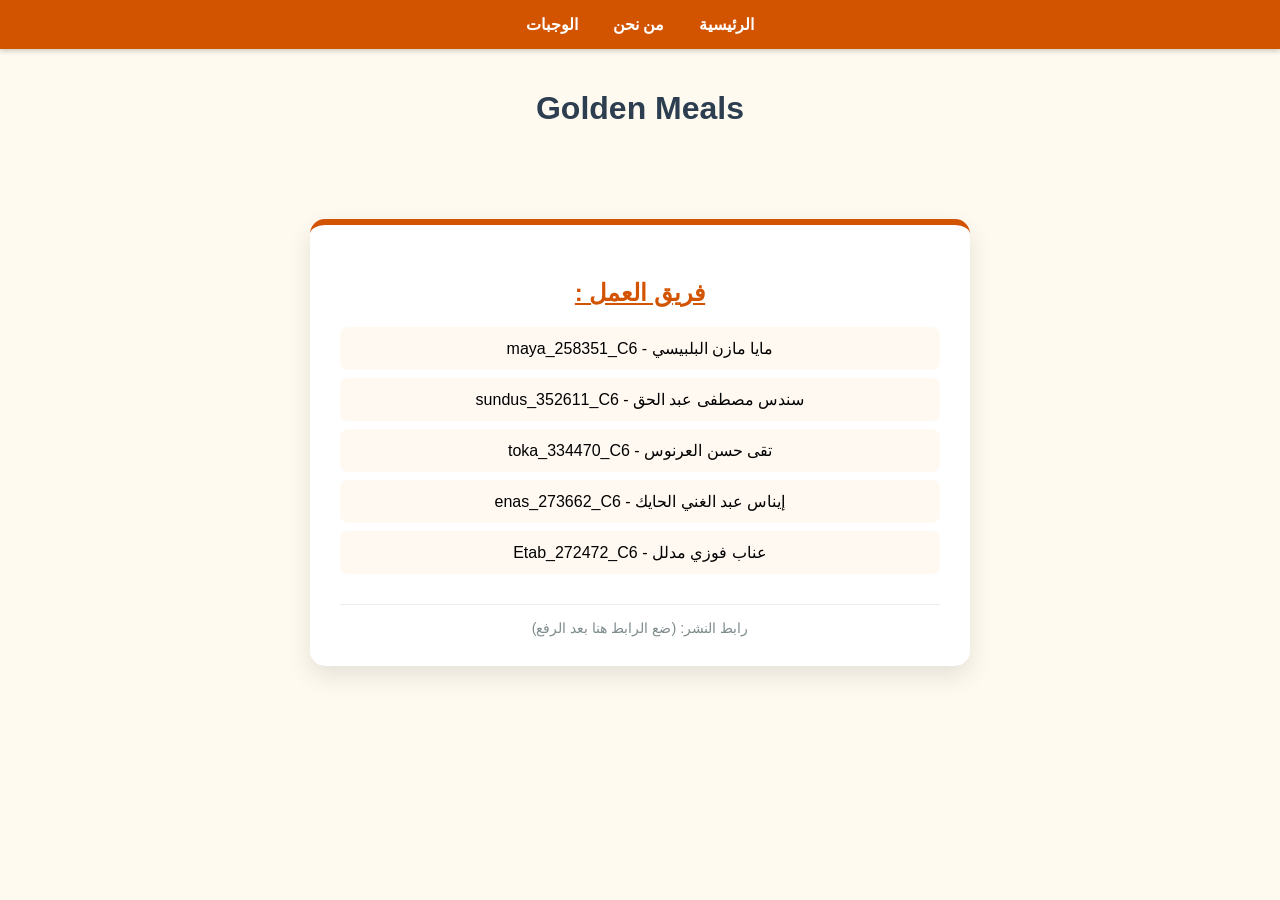
==== index.html @ 12ec75da "Add files via upload" ====
<!DOCTYPE html>
<html lang="ar" dir="rtl">
<head>
    <meta charset="UTF-8">
    <meta name="viewport" content="width=device-width, initial-scale=1.0">
    <meta name="description" content="مطعم Golden Meals للمأكولات البحرية والشرقية">
    <title>الصفحة الرئيسية - Golden Meals</title>

    <link rel="stylesheet" href="style.css">
</head>
<body>

    <nav>
        <a href="index.html">الرئيسية</a>
        <a href="aboutus.html">من نحن</a>
        <a href="meals.html">الوجبات</a>
    </nav>

    <header>
        <h1>Golden Meals</h1>
    </header>

    <main>

        <div class="team-container">

            <h3>فريق العمل :</h3>

            <ul class="team-list">
                <li>مايا مازن البلبيسي - maya_258351_C6</li>
                <li>سندس مصطفى عبد الحق - sundus_352611_C6</li>
                <li>تقى حسن العرنوس - toka_334470_C6</li>
                <li>إيناس عبد الغني الحايك - enas_273662_C6</li>
                <li> عناب فوزي مدلل - Etab_272472_C6</li>
            </ul>

            <div class="publish-box">
                رابط النشر: (ضع الرابط هنا بعد الرفع)
            </div>

        </div>

    </main>

</body>
</html>
---- style.css ----
/* =========================================
   إعدادات عامة
========================================= */

body {
    font-family: 'Segoe UI', Arial, sans-serif;
    background-color: #fffaf0;
    direction: rtl;
    text-align: center;
    margin: 0;
    padding: 0;
}


/* =========================================
   شريط التنقل
========================================= */

nav {
    background-color: #d35400;
    padding: 15px;
    box-shadow: 0 2px 5px rgba(0, 0, 0, 0.2);
}

nav a {
    color: white;
    text-decoration: none;
    margin: 0 15px;
    font-weight: bold;
    transition: 0.3s;
}

nav a:hover {
    opacity: 0.85;
}


/* =========================================
   الهيدر
========================================= */

header {
    padding: 20px;
}

header h1 {
    color: #2c3e50;
}


/* =========================================
   صفحة الفريق
========================================= */

.team-container {
    max-width: 600px;
    margin: 50px auto;
    background-color: #ffffff;
    padding: 30px;
    border-radius: 15px;
    box-shadow: 0 10px 25px rgba(0,0,0,0.1);
    border-top: 6px solid #d35400;
}

.team-container h3 {
    color: #d35400;
    font-size: 24px;
    margin-bottom: 20px;
    text-decoration: underline;
}

.team-list {
    list-style: none;
    padding: 0;
}

.team-list li {
    padding: 12px;
    margin: 8px 0;
    background-color: #fff9f2;
    border-radius: 8px;
    transition: 0.3s;
    font-weight: 500;
}

.team-list li:hover {
    background-color: #fdebd0;
    transform: scale(1.02);
    color: #d35400;
}

.publish-box {
    margin-top: 30px;
    font-size: 0.9em;
    color: #7f8c8d;
    border-top: 1px solid #eeeeee;
    padding-top: 15px;
}


/* =========================================
   صفحة من نحن
========================================= */

.about-section {
    max-width: 1100px;
    margin: 40px auto;
    padding: 20px;
}

.hero-block {
    background-color: #ffffff;
    color: #555555;
    padding: 60px 20px;
    border-radius: 15px;
    margin-bottom: 30px;
    border-bottom: 6px solid #d35400;
}

.info-grid {
    display: grid;
    grid-template-columns: repeat(auto-fit, minmax(300px, 1fr));
    gap: 25px;
    margin-top: 30px;
}

.info-card {
    background: white;
    padding: 30px;
    border-radius: 15px;
    box-shadow: 0 5px 15px rgba(0,0,0,0.08);
    border-top: 4px solid #d35400;
    transition: transform 0.3s ease;
    text-align: center;
}

.info-card:hover {
    transform: translateY(-10px);
}

.info-card i {
    font-size: 40px;
    color: #d35400;
    margin-bottom: 15px;
}

.info-card h3 {
    color: #2c3e50;
    margin-bottom: 15px;
}

.info-card p {
    color: #555;
    line-height: 1.7;
    font-size: 15px;
}

.contact-block {
    background-color: #ffffff;
    margin-top: 40px;
    padding: 30px;
    border-radius: 15px;
    display: flex;
    justify-content: space-around;
    flex-wrap: wrap;
    border: 1px solid #dddddd;
}

.contact-item {
    margin: 15px;
    text-align: center;
    min-width: 200px;
}

.contact-item span {
    display: block;
    font-weight: bold;
    color: #d35400;
    margin-top: 10px;
}

.contact-icon {
    font-size: 24px;
    color: #d35400;
}


/* =========================================
   صفحة الوجبات
========================================= */

.meals-wrapper {
    display: flex;
    flex-wrap: wrap;
    justify-content: center;
    gap: 15px;
    padding: 20px;
    max-width: 1200px;
    margin: 0 auto;
}

.small-card {
    background: white;
    width: 210px;
    border-radius: 12px;
    border: 1px solid #ddd;
    overflow: hidden;
    box-shadow: 0 4px 8px rgba(0,0,0,0.1);
    transition: 0.3s;
    display: flex;
    flex-direction: column;
}

.small-card:hover {
    transform: translateY(-5px);
}

.card-img {
    width: 100%;
    height: 130px;
    object-fit: cover;
    background: #eee;
}

.card-body {
    padding: 10px;
    text-align: center;
    flex-grow: 1;
}

.card-body h4 {
    margin: 5px 0;
    font-size: 15px;
    color: #2c3e50;
}

.card-code {
    font-size: 10px;
    color: #d35400;
    font-weight: bold;
}

.card-price {
    font-weight: bold;
    color: #2c3e50;
    font-size: 13px;
    margin: 5px 0;
}

.meal-desc {
    display: none;
    font-size: 11px;
    color: #555;
    background: #fff4e6;
    padding: 8px;
    border-radius: 5px;
    margin-top: 5px;
    text-align: right;
}

.card-footer {
    padding: 10px;
    background: #f9f9f9;
    border-top: 1px solid #eee;
    font-size: 12px;
}

.check-group {
    display: flex;
    justify-content: space-around;
    align-items: center;
}

.continue-section {
    text-align: center;
    margin: 20px;
}


/* =========================================
   الفورم
========================================= */

#orderFormSection {
    margin: 40px auto;
    text-align: center;
}

#orderForm {
    border-top: 5px solid #d35400;
    background: white;
    padding: 25px;
    border-radius: 10px;
    display: inline-block;
    width: 90%;
    max-width: 500px;
    box-shadow: 0 4px 10px rgba(0,0,0,0.1);
}

#orderForm input {
    width: 85%;
    padding: 10px;
    margin: 8px 0;
    border: 1px solid #ccc;
    border-radius: 5px;
}

#orderForm h3 {
    margin-bottom: 15px;
    color: #2c3e50;
}

.btn-order {
    background-color: #d35400;
    color: white;
    padding: 12px 30px;
    border: none;
    border-radius: 25px;
    cursor: pointer;
    font-weight: bold;
    margin-top: 10px;
}


/* =========================================
   الفوتر
========================================= */

footer {
    margin-top: 50px;
    padding: 20px;
    background-color: #2c3e50;
    color: white;
    text-align: center;
}


/* =========================================
   Responsive Design
========================================= */

@media (max-width: 768px) {

    #orderForm {
        width: 90%;
    }

    nav a {
        display: inline-block;
        margin: 8px;
    }

}
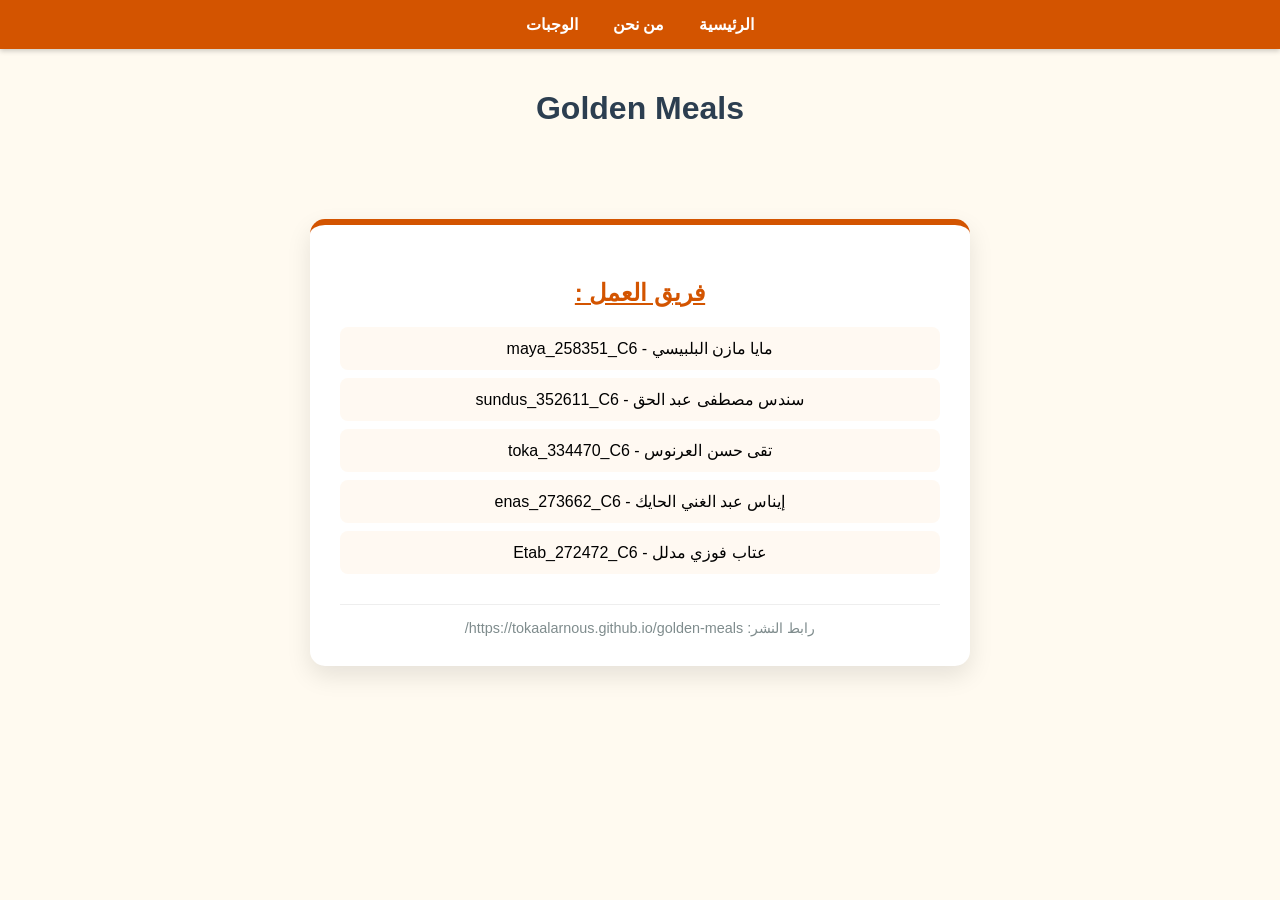
==== commit 093dd9ab: "Update index.html" ====
--- a/index.html
+++ b/index.html
@@ -31,11 +31,11 @@
                 <li>سندس مصطفى عبد الحق - sundus_352611_C6</li>
                 <li>تقى حسن العرنوس - toka_334470_C6</li>
                 <li>إيناس عبد الغني الحايك - enas_273662_C6</li>
-                <li> عناب فوزي مدلل - Etab_272472_C6</li>
+                <li> عتاب فوزي مدلل - Etab_272472_C6</li>
             </ul>
 
             <div class="publish-box">
-                رابط النشر: (ضع الرابط هنا بعد الرفع)
+                رابط النشر: https://tokaalarnous.github.io/golden-meals/
             </div>
 
         </div>
@@ -43,4 +43,4 @@
     </main>
 
 </body>
-</html>+</html>
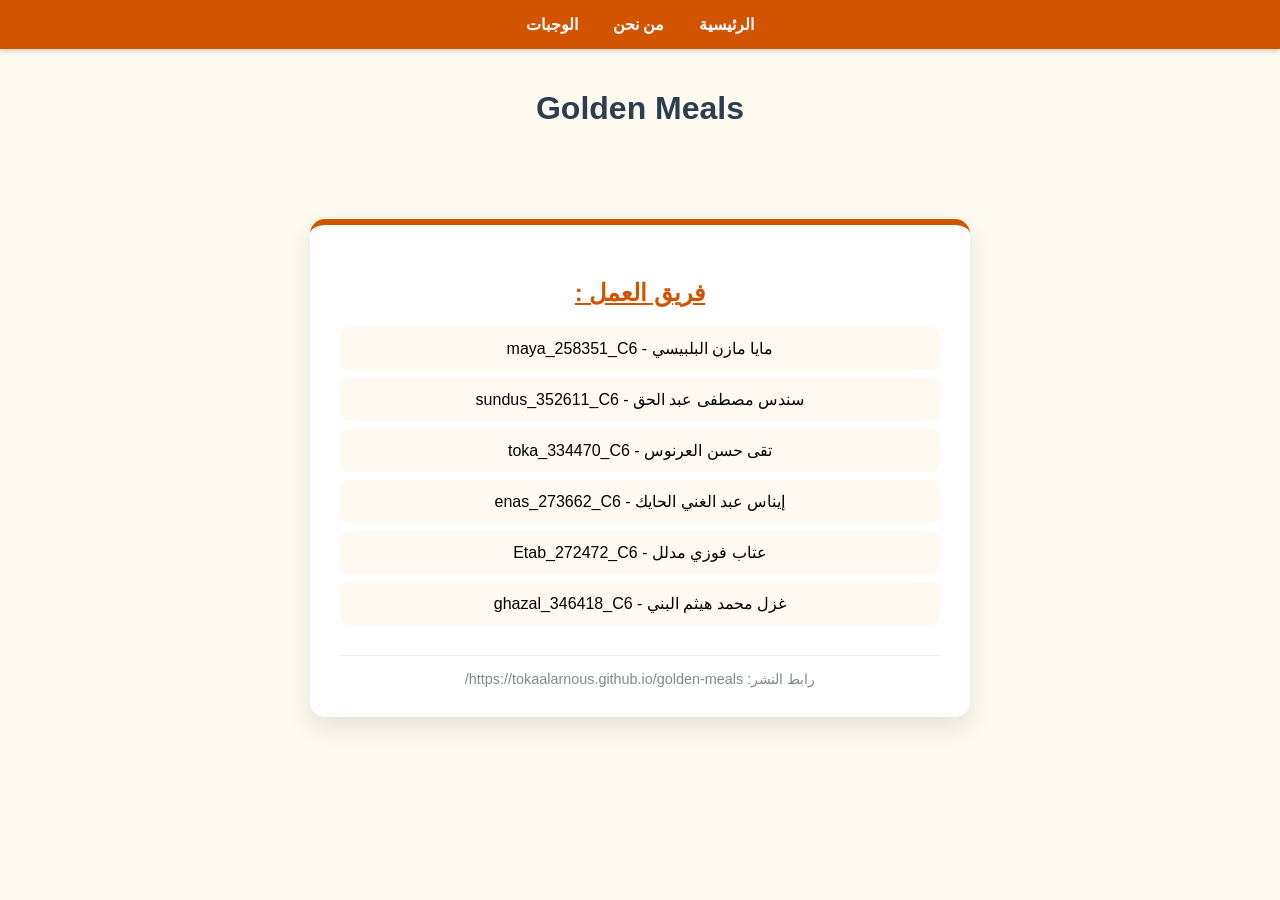
==== commit 02ff746d: "Update index.html" ====
--- a/index.html
+++ b/index.html
@@ -32,6 +32,7 @@
                 <li>تقى حسن العرنوس - toka_334470_C6</li>
                 <li>إيناس عبد الغني الحايك - enas_273662_C6</li>
                 <li> عتاب فوزي مدلل - Etab_272472_C6</li>
+                <li> غزل محمد هيثم البني - ghazal_346418_C6</li>
             </ul>
 
             <div class="publish-box">
